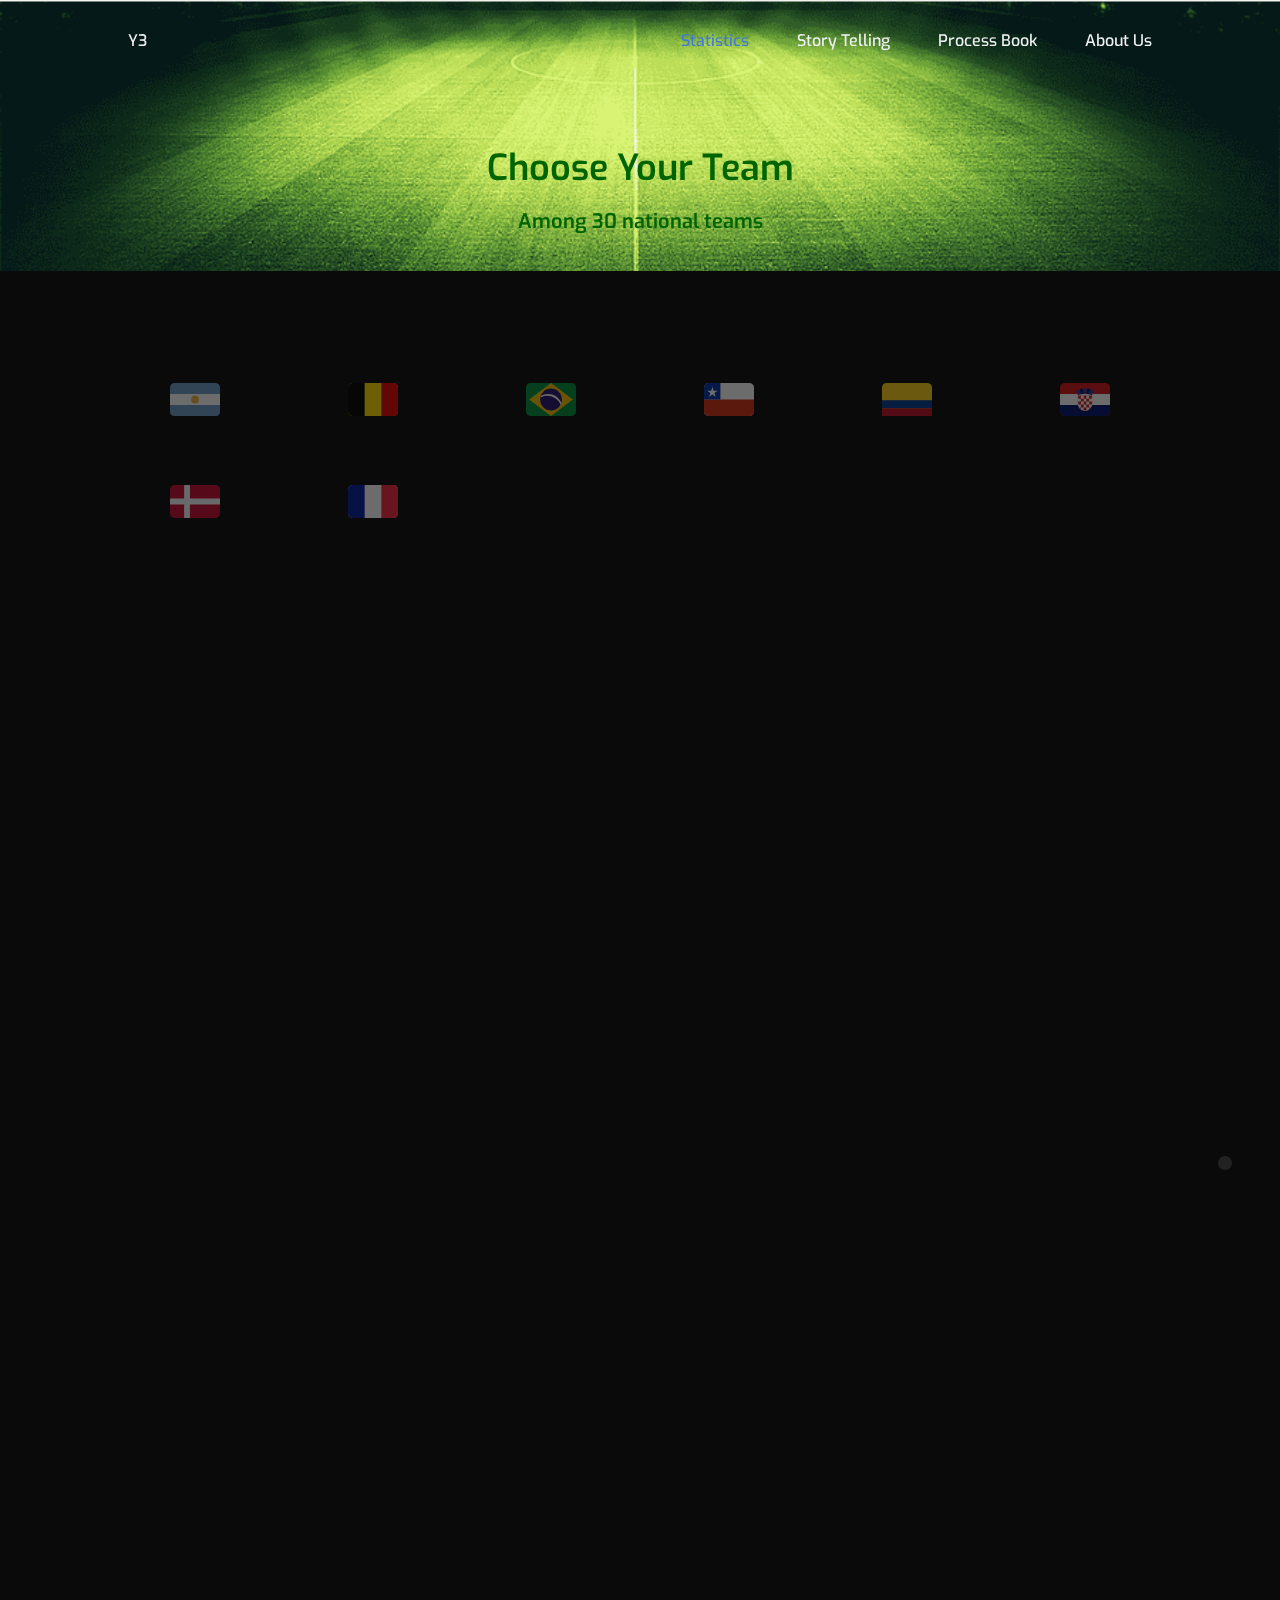
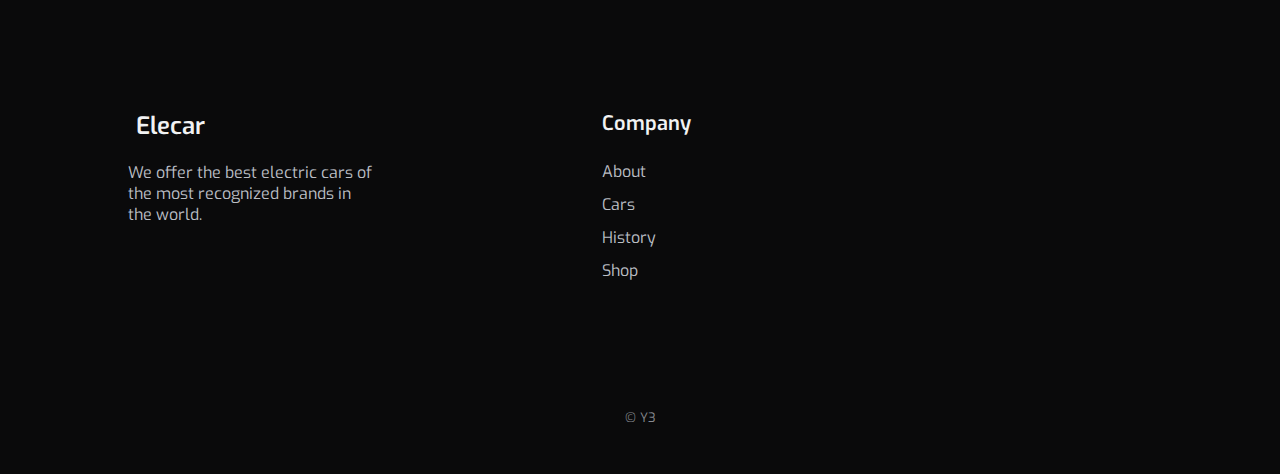
==== Website/index.html @ 408bd588 "clean website" ====
<!DOCTYPE html>
<html lang="en">
<head>
  <meta charset="UTF-8">
  <meta name="viewport" content="width=device-width, initial-scale=1.0">

  <!--=============== FAVICON ===============-->
  <link rel="shortcut icon" href="assets/img/Y3-logo.png" type="image/x-icon">

  <!--=============== REMIX ICONS ===============-->
<!--  <link href="https://cdn.jsdelivr.net/npm/remixicon@2.5.0/fonts/remixicon.css" rel="stylesheet">-->

  <!--=============== SWIPER CSS ===============-->
  <link rel="stylesheet" href="assets/css/swiper-bundle.min.css">

  <!--=============== CSS ===============-->
  <link rel="stylesheet" href="assets/css/styles.css">

  <title>Y3 FIFA Visualisation</title>
  <script src="http://d3js.org/d3.v3.min.js" charset="utf-8"></script>
  <script src="http://ajax.googleapis.com/ajax/libs/jquery/1.8.0/jquery.min.js">
  </script>
</head>
<body>
<!--==================== HEADER ====================-->
<header class="header" id="header">
  <nav class="nav container">
    <a href="#" class="nav__logo">
      Y3
    </a>

    <div class="nav__menu" id="nav-menu">
      <ul class="nav__list">
        <li class="nav__item">
          <a href="#home" class="nav__link active-link">Statistics</a>
        </li>

        <li class="nav__item">
          <a href="#about" class="nav__link">Story Telling</a>
        </li>

        <li class="nav__item">
          <a href="#popular" class="nav__link">Process Book</a>
        </li>

        <li class="nav__item">
          <a href="#featured" class="nav__link">About Us</a>
        </li>
      </ul>

      <div class="nav__close" id="nav-close">
        <i class="ri-close-line"></i>
      </div>
    </div>

    <!-- Toggle button -->
    <div class="nav__toggle" id="nav-toggle">
      <i class="ri-menu-line"></i>
    </div>
  </nav>
</header>

<!--==================== MAIN ====================-->
<main class="main">
  <!--==================== HOME ====================-->
  <section class="home section" id="home">

    <div class="home__container container grid">
      <div class="home__data">
        <h1 class="home__title">
          Choose Your Team
        </h1>

        <h2 class="home__subtitle">
          Among 30 national teams
        </h2>
      </div>

    </div>
  </section>

  <!--==================== NATIONAL FLAG ====================-->
  <section class="logos section">
    <div class="logos__container container grid">
      <div class="logos__content">
        <a href="#formation"><img src="assets/img/team_logs/Argentina.svg" alt="" class="logos__img" > </a>
      </div>
      <div class="logos__content">
        <a href="#formation"><img src="assets/img/team_logs/Belgium.svg" alt="" class="logos__img" > </a>
      </div>
      <div class="logos__content">
        <a href="#formation"><img src="assets/img/team_logs/Brazil.svg" alt="" class="logos__img" > </a>
      </div>
      <div class="logos__content">
        <a href="#formation"><img src="assets/img/team_logs/Chile.svg" alt="" class="logos__img" > </a>
      </div>
      <div class="logos__content">
        <a href="#formation"><img src="assets/img/team_logs/Colombia.svg" alt="" class="logos__img" > </a>
      </div>
      <div class="logos__content">
        <a href="#formation"><img src="assets/img/team_logs/Croatia.svg" alt="" class="logos__img" > </a>
      </div>
      <div class="logos__content">
        <a href="#formation"><img src="assets/img/team_logs/Denmark.svg" alt="" class="logos__img" > </a>
      </div>
      <div class="logos__content">
        <a href="#formation"><img src="assets/img/team_logs/France.svg" alt="" class="logos__img" > </a>
      </div>
      <div class="logos__content">
        <a href="#formation"><img src="assets/img/team_logs/Germany.svg" alt="" class="logos__img" > </a>
      </div>
      <div class="logos__content">
        <a href="#formation"><img src="assets/img/team_logs/Iceland.svg" alt="" class="logos__img" > </a>
      </div>
      <div class="logos__content">
        <a href="#formation"><img src="assets/img/team_logs/Italy.svg" alt="" class="logos__img" > </a>
      </div>
      <div class="logos__content">
        <a href="#formation"><img src="assets/img/team_logs/Japan.svg" alt="" class="logos__img" > </a>
      </div>
      <div class="logos__content">
        <a href="#formation"><img src="assets/img/team_logs/Mexico.svg" alt="" class="logos__img" > </a>
      </div>
      <div class="logos__content">
        <a href="#formation"><img src="assets/img/team_logs/Monaco.svg" alt="" class="logos__img" > </a>
      </div>
      <div class="logos__content">
        <a href="#formation"><img src="assets/img/team_logs/Netherlands.svg" alt="" class="logos__img" > </a>
      </div>
      <div class="logos__content">
        <a href="#formation"><img src="assets/img/team_logs/Nigeria.svg" alt="" class="logos__img" > </a>
      </div>
      <div class="logos__content">
        <a href="#formation"><img src="assets/img/team_logs/Poland.svg" alt="" class="logos__img" > </a>
      </div>
      <div class="logos__content">
        <a href="#formation"><img src="assets/img/team_logs/Portugal.svg" alt="" class="logos__img" > </a>
      </div>
      <div class="logos__content">
        <a href="#formation"><img src="assets/img/team_logs/Saudi%20Arabia.svg" alt="" class="logos__img" > </a>
      </div>
      <div class="logos__content">
        <a href="#formation"><img src="assets/img/team_logs/Senegal.svg" alt="" class="logos__img" > </a>
      </div>
      <div class="logos__content">
        <a href="#formation"><img src="assets/img/team_logs/Serbia.svg" alt="" class="logos__img" > </a>
      </div>
      <div class="logos__content">
        <a href="#formation"><img src="assets/img/team_logs/South%20Korea.svg" alt="" class="logos__img" > </a>
      </div>
      <div class="logos__content">
        <a href="#formation"><img src="assets/img/team_logs/Spain.svg" alt="" class="logos__img" > </a>
      </div>
      <div class="logos__content">
        <a href="#formation"><img src="assets/img/team_logs/Sweden.svg" alt="" class="logos__img" > </a>
      </div>
      <div class="logos__content">
        <a href="#formation"><img src="assets/img/team_logs/Switzerland.svg" alt="" class="logos__img" > </a>
      </div>
      <div class="logos__content">
        <a href="#formation"><img src="assets/img/team_logs/Turkey.svg" alt="" class="logos__img" > </a>
      </div>
      <div class="logos__content">
        <a href="#formation"><img src="assets/img/team_logs/United%20Kingdom.svg" alt="" class="logos__img" > </a>
      </div>
      <div class="logos__content">
        <a href="#formation"><img src="assets/img/team_logs/United%20States.svg" alt="" class="logos__img" > </a>
      </div>
      <div class="logos__content">
        <a href="#formation"><img src="assets/img/team_logs/Uruguay.svg" alt="" class="logos__img" > </a>
      </div>
      <div class="logos__content">
        <a href="#formation"><img src="assets/img/team_logs/China.svg" alt="" class="logos__img" > </a>
      </div>
    </div>
  </section>

  <!--==================== Formation ====================-->
<!--  <section class="formation section">-->
<!--&lt;!&ndash;    <script src="assets/js/formation.js"></script>&ndash;&gt;-->
<!--    <div class="formation__container container grid" id="formation">-->
<!--      <div class="formation__pitch">-->
<!--        <label>-->
<!--          <select name="formation" class="formation__selector">-->
<!--            <optgroup label="Formation">-->
<!--              <option value="442">442</option>-->
<!--              <option value="352">352</option>-->
<!--              <option value="541" selected="selected">541</option>-->
<!--            </optgroup>-->
<!--          </select>-->
<!--        </label>-->
<!--      </div>-->
<!--    </div>-->

<!--  </section>-->

  <!--==================== ABOUT ====================-->
  <section class="about section" id="about">
    <div class="about__container container grid">
      <div class="about__group">
        <img src="assets/img/about.png" alt="" class="about__img">

        <div class="about__card">
          <h3 class="about__card-title">2.500+</h3>
          <p class="about__card-description">
            Supercharges placed along popular routes
          </p>
        </div>
      </div>

      <div class="about__data">
        <h2 class="section__title about__title">
          Machines With <br> Future Technology
        </h2>

        <p class="about__description">
          See the future with high-performance electric cars produced by
          renowned brands. They feature futuristic builds and designs with
          new and innovative platforms that last a long time.
        </p>

        <a href="#" class="button">Know more</a>
      </div>
    </div>
  </section>



<!--==================== Formation ====================-->
  <section class="formation section">
<!--    <script src="assets/js/formation.js"></script>-->
    <div class="formation__container container grid" id="formation">
      <div class="formation__pitch">
        <label>
          <select name="formation" class="formation__selector">
            <optgroup label="Formation">
              <option value="442">442</option>
              <option value="352">352</option>
              <option value="541" selected="selected">541</option>
            </optgroup>
          </select>
        </label>
      </div>
    </div>

  </section>


</main>

<!--==================== FOOTER ====================-->
<footer class="footer section">

  <div class="footer__container container grid">
    <div class="footer__content">
      <a href="#" class="footer__logo">
        <i class="ri-steering-line"></i> Elecar
      </a>
      <p class="footer__description">
        We offer the best electric cars of <br>
        the most recognized brands in <br>
        the world.
      </p>
    </div>

    <div class="footer__content">
      <h3 class="footer__title">
        Company
      </h3>

      <ul class="footer__links">
        <li>
          <a href="#" class="footer__link">About</a>
        </li>
        <li>
          <a href="#" class="footer__link">Cars</a>
        </li>
        <li>
          <a href="#" class="footer__link">History</a>
        </li>
        <li>
          <a href="#" class="footer__link">Shop</a>
        </li>
      </ul>
    </div>

  </div>

  <span class="footer__copy">
                &#169; Y3
            </span>
</footer>


<!--========== SCROLL UP ==========-->
<a href="#" class="scrollup" id="scroll-up">
  <i class="ri-arrow-up-line"></i>
</a>

<!--=============== SCROLL REVEAL ===============-->
<script src="assets/js/scrollreveal.min.js"></script>

<!--=============== SWIPER JS ===============-->
<script src="assets/js/swiper-bundle.min.js"></script>

<!--=============== MIXITUP JS ===============-->
<script src="assets/js/mixitup.min.js"></script>

<!--=============== MAIN JS ===============-->
<script src="assets/js/main.js"></script>

<!--=============== FORMATION JS ===============-->
<script src="assets/js/formation.js"></script>


</body>
</html>
---- Website/assets/css/styles.css ----
/*=============== GOOGLE FONTS ===============*/
@import url("https://fonts.googleapis.com/css2?family=Exo:wght@400;500;600&display=swap");

/*=============== VARIABLES CSS ===============*/
:root {
  --header-height: 3.5rem;
  /*========== Colors ==========*/
  /*Color mode HSL(hue, saturation, lightness)*/
  --first-color: hsl(219, 69%, 56%);
  --first-color-alt: hsl(219, 69%, 52%);
  --title-color: hsl(219, 8%, 95%);
  --text-color: hsl(219, 8%, 75%);
  --text-color-light: hsl(219, 4%, 55%);
  --white-color: #fff;
  --body-color: hsl(219, 4%, 4%);
  --container-color: hsl(219, 4%, 7%);
  /*========== Font and typography ==========*/
  /*.5rem = 8px | 1rem = 16px ...*/
  --body-font: 'Exo', sans-serif;
  --h1-font-size: 1.5rem;
  --h2-font-size: 1.25rem;
  --h3-font-size: 1rem;
  --normal-font-size: .938rem;
  --small-font-size: .813rem;
  --smaller-font-size: .75rem;
  /*========== Font weight ==========*/
  --font-medium: 500;
  --font-semi-bold: 600;
  /*========== z index ==========*/
  --z-tooltip: 10;
  --z-fixed: 100;
}

/* Responsive typography */
@media screen and (min-width: 968px) {
  :root {
    --h1-font-size: 2.25rem;
    --h2-font-size: 1.5rem;
    --h3-font-size: 1.25rem;
    --normal-font-size: 1rem;
    --small-font-size: .875rem;
    --smaller-font-size: .813rem;
  }
}

/*=============== BASE ===============*/
* {
  box-sizing: border-box;
  padding: 0;
  margin: 0;
}

html {
  scroll-behavior: smooth;
}

body {
  font-family: var(--body-font);
  font-size: var(--normal-font-size);
  background-color: var(--body-color);
  color: var(--text-color);
}

h1, h2, h3 {
  color: var(--title-color);
  font-weight: var(--font-semi-bold);
}

ul {
  list-style: none;
}

a {
  text-decoration: none;
}

img {
  max-width: 100%;
  height: auto;
}

/*=============== REUSABLE CSS CLASSES ===============*/
.container {
  max-width: 1024px;
  margin-right: 1.5rem;
  margin-left: 1.5rem;
}

.grid {
  display: grid;
  gap: 1.5rem;
}

.section {
  padding: 4.5rem 0 2rem;
}

.section__title {
  font-size: var(--h2-font-size);
  text-align: center;
  margin-bottom: 2.5rem;
}

.main {
  overflow: hidden;
}

.shape {
  background-color: rgba(55, 74, 109, 0.5);
  filter: blur(112px);
  border-radius: 50%;
}

.shape__big {
  width: 400px;
  height: 400px;
}

.shape__small {
  width: 300px;
  height: 300px;
}

.shape__smaller {
  width: 180px;
  height: 180px;
  filter: blur(64px);
}

/*=============== HEADER & NAV ===============*/
.header {
  width: 100%;
  background-color: transparent;
  position: fixed;
  top: 0;
  left: 0;
  z-index: var(--z-fixed);
}

.nav {
  height: var(--header-height);
  display: flex;
  justify-content: space-between;
  align-items: center;
}

.nav__logo, .nav__toggle {
  color: var(--title-color);
  display: inline-flex;
}

.nav__logo {
  align-items: center;
  column-gap: .25rem;
  font-weight: var(--font-medium);
  transition: .3s;
}

.nav__logo i {
  font-size: 1.25rem;
}

.nav__logo:hover {
  color: var(--first-color);
}

.nav__toggle {
  font-size: 1.25rem;
  cursor: pointer;
}

@media screen and (max-width: 767px) {
  .nav__menu {
    position: fixed;
    background-color: rgba(255, 255, 255, 0.1);
    top: 0;
    right: -100%;
    width: 100%;
    height: 100%;
    backdrop-filter: blur(96px);
    transition: .3s;
  }
}

.nav__list {
  display: flex;
  flex-direction: column;
  text-align: center;
  row-gap: 3rem;
  padding-top: 9rem;
}

.nav__link {
  text-transform: uppercase;
  color: var(--title-color);
  font-size: var(--h2-font-size);
  font-weight: var(--font-medium);
  transition: .3s;
}

.nav__link:hover {
  color: var(--first-color);
}

.nav__close {
  font-size: 2rem;
  color: var(--white-color);
  position: absolute;
  top: 1rem;
  right: 1rem;
  cursor: pointer;
}

/* Show menu */
.show-menu {
  right: 0;
}

/* Change background header */
.scroll-header {
  border-radius: 0 0 1rem 1rem;
  background-color: var(--body-color);
  box-shadow: 0 2px 4px #030303;
}

/* Active link */
.active-link {
  color: var(--first-color);
}

/*=============== HOME ===============*/
.home {
  position: relative;
  overflow: hidden;
  background-image: url("../img/football_court.png");
  background-size: 100%;
}

.home__container {
  position: relative;
  padding-top: 4rem;
  row-gap: 3rem;
  /*background-image: url("../img/football_court.png");*/
}

.home__data {
  text-align: center;
}

.home__title {
  font-size: var(--h1-font-size);
  margin-bottom: 1rem;
  color: darkgreen;
}

.home__subtitle {
  font-size: var(--h3-font-size);
  margin-bottom: .25rem;
  color: darkgreen;
}

.home__elec {
  font-size: var(--small-font-size);
  font-weight: 400;
  color: var(--text-color);
  display: inline-flex;
  align-items: center;
  column-gap: .25rem;
}

.home__elec i {
  color: var(--first-color);
}

.home__img {
  width: 280px;
  justify-self: center;
}

.home__button {
  position: relative;
  border: 2px solid #08915f;
  width: 70px;
  height: 70px;
  border-radius: 50%;
  display: flex;
  align-items: center;
  justify-content: center;
  justify-self: center;
  font-size: var(--small-font-size);
  color: var(--white-color);
  font-weight: var(--font-medium);
}

.home__button::before {
  content: '';
  border: 2px solid #02d98a;
  width: 90px;
  height: 90px;
  position: absolute;
  border-radius: 50%;
  box-shadow: 0 0 12px #02d98a;
  transition: .3s;
  animation: button 3s infinite;
}

.home .shape__big,
.home .shape__small {
  position: absolute;
}

.home .shape__big {
  left: -9rem;
  top: -4rem;
}

.home .shape__small {
  right: -10rem;
  bottom: 3rem;
}

/* Button animate */
@keyframes button {
  0% {
    box-shadow: 0 0 12px #02d98a;
  }
  50% {
    box-shadow: 0 0 24px #02d98a;
  }
}

/*=============== BUTTON ===============*/
.button {
  display: inline-block;
  background-color: var(--first-color);
  color: var(--white-color);
  padding: 1rem 2rem;
  border-radius: .25rem;
  font-size: var(--normal-font-size);
  transition: .3s;
}

.button:hover {
  background-color: var(--first-color-alt);
}

/*=============== FORMATION ===============*/
.formation__container {
  row-gap: 6rem;
}

.formation__pitch {
  position: relative;
}


/*=============== ABOUT ===============*/
.about__container {
  row-gap: 6rem;
}

.about__group {
  position: relative;
}

.about__img {
  width: 310px;
  border-radius: .5rem;
}

.about__card {
  width: 180px;
  position: absolute;
  right: 0;
  bottom: -2.5rem;
  background-color: rgba(255, 255, 255, 0.1);
  backdrop-filter: blur(16px);
  padding: 1rem .75rem;
  text-align: center;
  border-radius: 1.25rem;
}

.about__card-title {
  font-size: var(--h3-font-size);
  margin-bottom: .5rem;
}

.about__card-description {
  font-size: var(--smaller-font-size);
}

.about__title {
  text-align: initial;
  margin-bottom: 2rem;
}

.about__description {
  margin-bottom: 2rem;
}

/* Swiper class */
.swiper-pagination-bullet {
  background: var(--text-color);
}

.swiper-pagination-bullet-active {
  background-color: var(--first-color);
}

/*=============== OFFER ===============*/
.offer {
  position: relative;
}

.offer__container {
  grid-template-rows: max-content 224px;
}

.offer__bg {
  position: absolute;
  top: 0;
  left: 0;
  width: 100%;
  height: 100%;
  object-fit: cover;
  object-position: center;
}

.offer__data, .offer__img {
  position: relative;
}

.offer__data {
  text-align: center;
}

.offer__title {
  margin-bottom: 2rem;
}

.offer__description {
  margin-bottom: 3rem;
}

.offer__img {
  position: absolute;
  max-width: initial;
  width: 400px;
  bottom: 2rem;
  right: -5.5rem;
}

/*=============== LOGOS ===============*/
.logos__img {
  width: 40px;
  opacity: .4;
  transition: .3s;
}

.logos__img:hover {
  opacity: 1;
}

.logos__container {
  grid-template-columns: repeat(3, max-content);
  justify-content: center;
  align-items: center;
  gap: 4rem;
  padding-bottom: 2rem;
}

/*=============== FOOTER ===============*/
.footer {
  position: relative;
  overflow: hidden;
}

.footer .shape__big,
.footer .shape__small {
  position: absolute;
}

.footer .shape__big {
  width: 300px;
  height: 300px;
  left: -12rem;
  top: 6rem;
}

.footer .shape__small {
  right: -13rem;
  bottom: -6rem;
}

.footer__container {
  row-gap: 2.5rem;
  position: relative;
}

.footer__logo {
  display: inline-flex;
  align-items: center;
  column-gap: .25rem;
  color: var(--title-color);
  font-size: var(--h2-font-size);
  font-weight: var(--font-semi-bold);
  margin-bottom: 1.25rem;
  transition: .3s;
}

.footer__logo i {
  font-size: 1.5rem;
  font-weight: 500;
}

.footer__logo:hover {
  color: var(--first-color);
}

.footer__title {
  font-size: var(--h3-font-size);
  margin-bottom: 1.25rem;
}

.footer__links {
  display: flex;
  flex-direction: column;
  row-gap: .5rem;
}

.footer__link, .footer__social-link {
  color: var(--text-color);
  transition: .3s;
}

.footer__link:hover, .footer__social-link:hover {
  color: var(--title-color);
}

.footer__social {
  display: flex;
  column-gap: 1.5rem;
}

.footer__social-link {
  font-size: 1.25rem;
}

.footer__copy {
  display: block;
  margin-top: 4.5rem;
  text-align: center;
  font-size: var(--smaller-font-size);
  color: var(--text-color-light);
}

/*=============== SCROLL BAR ===============*/
::-webkit-scrollbar {
  width: .6rem;
  background-color: #27282a;
  border-radius: 1rem;
}

::-webkit-scrollbar-thumb {
  background-color: #3b3c40;
  border-radius: 1rem;
}

::-webkit-scrollbar-thumb:hover {
  background-color: #4e5155;
}

/*=============== SCROLL UP ===============*/
.scrollup {
  position: fixed;
  right: 1rem;
  bottom: -30%;
  background-color: rgba(255, 255, 255, 0.1);
  backdrop-filter: blur(16px);
  display: inline-flex;
  padding: .45rem;
  border-radius: .5rem;
  font-size: 1.15rem;
  color: var(--white-color);
  z-index: var(--z-tooltip);
  transition: .4s;
}

.scrollup:hover {
  transform: translateY(-0.25rem);
}

/* Show Scroll Up*/
.show-scroll {
  bottom: 3rem;
}

/*=============== BREAKPOINTS ===============*/
/* For small devices */
@media screen and (max-width: 320px) {
  .container {
    margin-left: 1rem;
    margin-right: 1rem;
  }
  .home__car {
    column-gap: 2rem;
  }
  .about__card {
    width: 150px;
  }
  .offer__container {
    grid-template-rows: max-content 180px;
  }
  .offer__img {
    width: 340px;
  }
  .logos__container {
    gap: 2.5rem;
  }
}

/* For medium devices */
@media screen and (min-width: 576px) {
  .about__group {
    width: 350px;
    justify-self: center;
  }
  .features__map {
    left: 0;
    right: 0;
  }
  .featured__content {
    grid-template-columns: repeat(2, 228px);
  }
  .offer__container {
    grid-template-rows: initial;
    grid-template-columns: .5fr;
    justify-content: center;
  }
  .offer__img {
    position: relative;
    bottom: initial;
    right: initial;
  }
  .offer__data {
    margin-bottom: 4rem;
  }
}

@media screen and (min-width: 767px) {
  .section {
    padding: 7rem 0 2rem;
  }
  .nav {
    height: calc(var(--header-height) + 1.5rem);
  }
  .nav__toggle, .nav__close {
    display: none;
  }
  .nav__list {
    flex-direction: row;
    column-gap: 3rem;
    padding-top: 0;
  }
  .nav__link {
    font-size: var(--normal-font-size);
    text-transform: initial;
  }
  .about__container {
    grid-template-columns: repeat(2, 1fr);
  }
  .logos__container {
    gap: 4rem 8rem;
  }
  .footer__container {
    grid-template-columns: repeat(2, 1fr);
  }
}

/* For large devices */
@media screen and (min-width: 1040px) {
  .container {
    margin-left: auto;
    margin-right: auto;
  }
  .shape__big {
    width: 500px;
    height: 500px;
  }
  .shape__small {
    width: 400px;
    height: 400px;
  }
  .home__container {
    padding-top: 2rem;
  }
  .home__img {
    width: 380px;
  }
  .home__car {
    column-gap: 7rem;
  }
  .home__car-icon {
    font-size: 1.25rem;
    margin-bottom: 1rem;
  }
  .about__container {
    column-gap: 6rem;
    align-items: center;
  }
  .about__group, .about__img {
    width: 480px;
  }
  .about__card {
    width: 198px;
    padding: 1rem 1.25rem;
  }
  .about__description {
    padding-right: 4rem;
    margin-bottom: 3rem;
  }
  .popular__container {
    width: 875px;
    padding-top: 3rem;
  }
  .popular__card {
    width: 258px;
    border-radius: 1.25rem;
    margin-bottom: 5rem;
  }
  .popular__img {
    width: 180px;
    margin: .75rem 0 1.25rem 2rem;
  }
  .features__container {
    padding: 2rem 0 3rem;
  }
  .features__img {
    width: 200px;
  }
  .features__card {
    width: 127px;
    padding: .75rem 2.5rem;
  }
  .features__card-1 {
    left: -1rem;
  }
  .features__card-2 {
    right: -2.5rem;
  }
  .features__card-3 {
    bottom: 7rem;
    left: -1rem;
  }
  .features__map {
    width: 650px;
    top: 11rem;
  }
  .featured__container {
    padding-bottom: 2.5rem;
  }
  .featured__filters {
    column-gap: 2rem;
    margin-bottom: 4.5rem;
  }
  .featured__item {
    width: 52px;
    height: 52px;
  }
  .featured__item img {
    width: 2rem;
  }
  .featured__content {
    grid-template-columns: repeat(3, 248px);
    gap: 4rem;
  }
  .offer__container {
    grid-template-columns: repeat(2, 1fr);
    column-gap: 5rem;
    align-items: center;
    padding-bottom: 2rem;
  }
  .offer__data, .offer__title {
    text-align: initial;
  }
  .offer__data {
    margin-bottom: 0;
  }
  .offer__description {
    padding-right: 6rem;
  }
  .offer__img {
    width: 450px;
  }
  .logos__container {
    grid-template-columns: repeat(6, max-content);
  }
  .logos__img {
    width: 50px;
  }
  .footer__container {
    grid-template-columns: repeat(4, max-content);
    justify-content: space-between;
  }
  .footer__logo {
    column-gap: .5rem;
  }
  .footer__logo i {
    font-size: 2rem;
  }
  .footer__title {
    margin-bottom: 1.5rem;
  }
  .footer__links {
    row-gap: .75rem;
  }
  .footer__social-link {
    font-size: 1.5rem;
  }
  .footer__copy {
    margin-top: 8rem;
    padding-bottom: 1rem;
  }
  .scrollup {
    right: 3rem;
  }
}

/*------SVG-------*/
svg {
  display:flex;
  position:relative;
  top: 200px;
  left: 350px;
}

/*------Formation-------*/
.formation {
  margin-left: auto;
  margin-right: auto;
  margin-bottom: 4.5rem;
}

.formation__container {
  display: flex;
  position: relative;
  top: -22rem;
  left: 5rem;
}
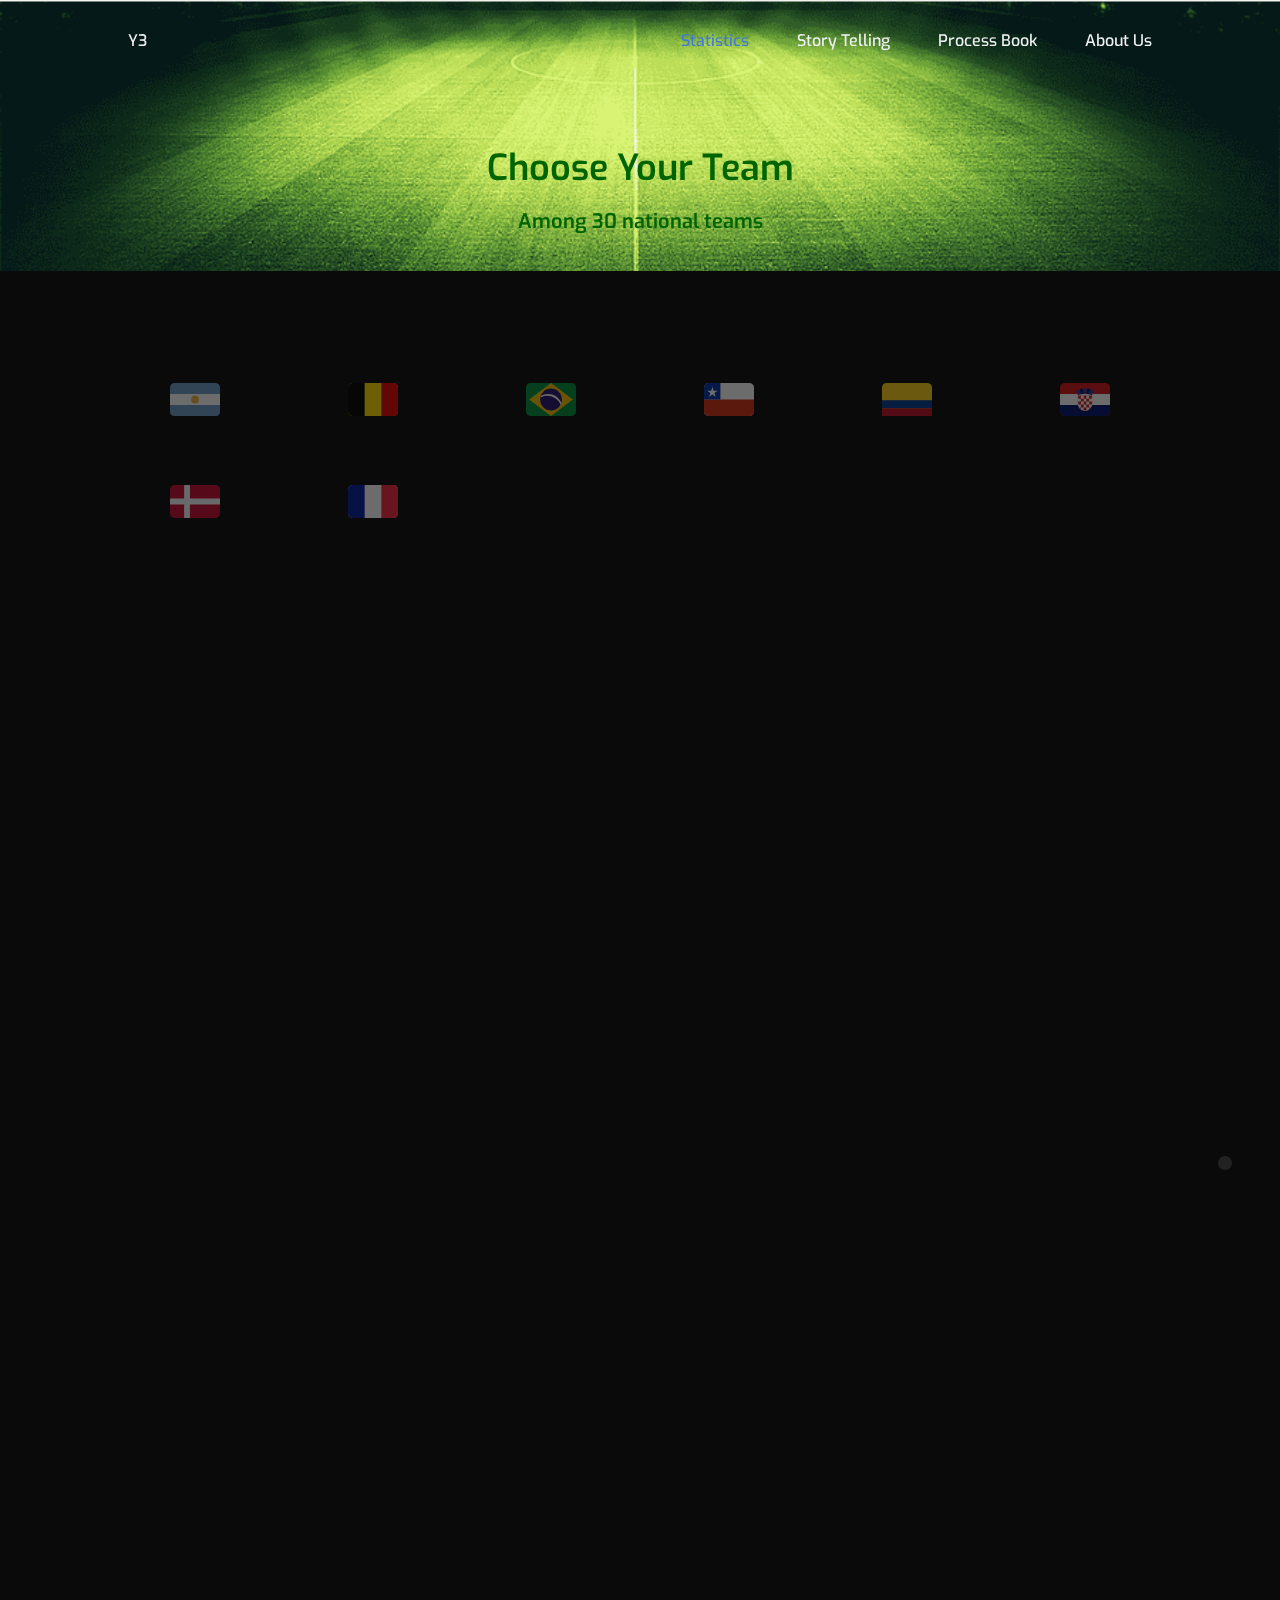
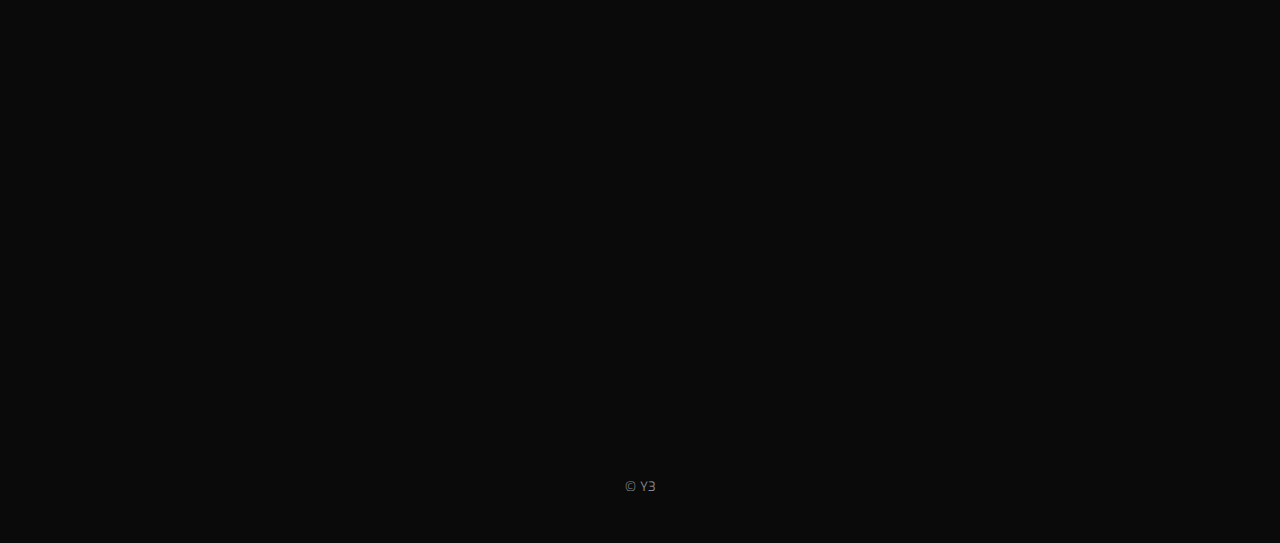
==== commit d4b5d859: "ready to build website on github" ====
--- a/Website/index.html
+++ b/Website/index.html
@@ -36,15 +36,15 @@
         </li>
 
         <li class="nav__item">
-          <a href="#about" class="nav__link">Story Telling</a>
+          <a href="Story_telling.html" class="nav__link">Story Telling</a>
         </li>
 
         <li class="nav__item">
-          <a href="#popular" class="nav__link">Process Book</a>
+          <a href="" class="nav__link">Process Book</a>
         </li>
 
         <li class="nav__item">
-          <a href="#featured" class="nav__link">About Us</a>
+          <a href="" class="nav__link">About Us</a>
         </li>
       </ul>
 
@@ -79,212 +79,274 @@
     </div>
   </section>
 
-  <!--==================== NATIONAL FLAG ====================-->
+  <!--==================== LOGOS: NATIONAL FLAG ====================-->
   <section class="logos section">
     <div class="logos__container container grid">
       <div class="logos__content">
-        <a href="#formation"><img src="assets/img/team_logs/Argentina.svg" alt="" class="logos__img" > </a>
-      </div>
-      <div class="logos__content">
-        <a href="#formation"><img src="assets/img/team_logs/Belgium.svg" alt="" class="logos__img" > </a>
-      </div>
-      <div class="logos__content">
-        <a href="#formation"><img src="assets/img/team_logs/Brazil.svg" alt="" class="logos__img" > </a>
-      </div>
-      <div class="logos__content">
-        <a href="#formation"><img src="assets/img/team_logs/Chile.svg" alt="" class="logos__img" > </a>
-      </div>
-      <div class="logos__content">
-        <a href="#formation"><img src="assets/img/team_logs/Colombia.svg" alt="" class="logos__img" > </a>
-      </div>
-      <div class="logos__content">
-        <a href="#formation"><img src="assets/img/team_logs/Croatia.svg" alt="" class="logos__img" > </a>
-      </div>
-      <div class="logos__content">
-        <a href="#formation"><img src="assets/img/team_logs/Denmark.svg" alt="" class="logos__img" > </a>
-      </div>
-      <div class="logos__content">
-        <a href="#formation"><img src="assets/img/team_logs/France.svg" alt="" class="logos__img" > </a>
-      </div>
-      <div class="logos__content">
-        <a href="#formation"><img src="assets/img/team_logs/Germany.svg" alt="" class="logos__img" > </a>
-      </div>
-      <div class="logos__content">
-        <a href="#formation"><img src="assets/img/team_logs/Iceland.svg" alt="" class="logos__img" > </a>
-      </div>
-      <div class="logos__content">
-        <a href="#formation"><img src="assets/img/team_logs/Italy.svg" alt="" class="logos__img" > </a>
-      </div>
-      <div class="logos__content">
-        <a href="#formation"><img src="assets/img/team_logs/Japan.svg" alt="" class="logos__img" > </a>
-      </div>
-      <div class="logos__content">
-        <a href="#formation"><img src="assets/img/team_logs/Mexico.svg" alt="" class="logos__img" > </a>
-      </div>
-      <div class="logos__content">
-        <a href="#formation"><img src="assets/img/team_logs/Monaco.svg" alt="" class="logos__img" > </a>
-      </div>
-      <div class="logos__content">
-        <a href="#formation"><img src="assets/img/team_logs/Netherlands.svg" alt="" class="logos__img" > </a>
-      </div>
-      <div class="logos__content">
-        <a href="#formation"><img src="assets/img/team_logs/Nigeria.svg" alt="" class="logos__img" > </a>
-      </div>
-      <div class="logos__content">
-        <a href="#formation"><img src="assets/img/team_logs/Poland.svg" alt="" class="logos__img" > </a>
-      </div>
-      <div class="logos__content">
-        <a href="#formation"><img src="assets/img/team_logs/Portugal.svg" alt="" class="logos__img" > </a>
-      </div>
-      <div class="logos__content">
-        <a href="#formation"><img src="assets/img/team_logs/Saudi%20Arabia.svg" alt="" class="logos__img" > </a>
-      </div>
-      <div class="logos__content">
-        <a href="#formation"><img src="assets/img/team_logs/Senegal.svg" alt="" class="logos__img" > </a>
-      </div>
-      <div class="logos__content">
-        <a href="#formation"><img src="assets/img/team_logs/Serbia.svg" alt="" class="logos__img" > </a>
-      </div>
-      <div class="logos__content">
-        <a href="#formation"><img src="assets/img/team_logs/South%20Korea.svg" alt="" class="logos__img" > </a>
-      </div>
-      <div class="logos__content">
-        <a href="#formation"><img src="assets/img/team_logs/Spain.svg" alt="" class="logos__img" > </a>
-      </div>
-      <div class="logos__content">
-        <a href="#formation"><img src="assets/img/team_logs/Sweden.svg" alt="" class="logos__img" > </a>
-      </div>
-      <div class="logos__content">
-        <a href="#formation"><img src="assets/img/team_logs/Switzerland.svg" alt="" class="logos__img" > </a>
-      </div>
-      <div class="logos__content">
-        <a href="#formation"><img src="assets/img/team_logs/Turkey.svg" alt="" class="logos__img" > </a>
-      </div>
-      <div class="logos__content">
-        <a href="#formation"><img src="assets/img/team_logs/United%20Kingdom.svg" alt="" class="logos__img" > </a>
-      </div>
-      <div class="logos__content">
-        <a href="#formation"><img src="assets/img/team_logs/United%20States.svg" alt="" class="logos__img" > </a>
-      </div>
-      <div class="logos__content">
-        <a href="#formation"><img src="assets/img/team_logs/Uruguay.svg" alt="" class="logos__img" > </a>
-      </div>
-      <div class="logos__content">
-        <a href="#formation"><img src="assets/img/team_logs/China.svg" alt="" class="logos__img" > </a>
+        <a href="#formation"><img src="assets/img/team_logos/Argentina.svg" alt="" class="logos__img" > </a>
+      </div>
+      <div class="logos__content">
+        <a href="#formation"><img src="assets/img/team_logos/Belgium.svg" alt="" class="logos__img" > </a>
+      </div>
+      <div class="logos__content">
+        <a href="#formation"><img src="assets/img/team_logos/Brazil.svg" alt="" class="logos__img" > </a>
+      </div>
+      <div class="logos__content">
+        <a href="#formation"><img src="assets/img/team_logos/Chile.svg" alt="" class="logos__img" > </a>
+      </div>
+      <div class="logos__content">
+        <a href="#formation"><img src="assets/img/team_logos/Colombia.svg" alt="" class="logos__img" > </a>
+      </div>
+      <div class="logos__content">
+        <a href="#formation"><img src="assets/img/team_logos/Croatia.svg" alt="" class="logos__img" > </a>
+      </div>
+      <div class="logos__content">
+        <a href="#formation"><img src="assets/img/team_logos/Denmark.svg" alt="" class="logos__img" > </a>
+      </div>
+      <div class="logos__content">
+        <a href="#formation"><img src="assets/img/team_logos/France.svg" alt="" class="logos__img" > </a>
+      </div>
+      <div class="logos__content">
+        <a href="#formation"><img src="assets/img/team_logos/Germany.svg" alt="" class="logos__img" > </a>
+      </div>
+      <div class="logos__content">
+        <a href="#formation"><img src="assets/img/team_logos/Iceland.svg" alt="" class="logos__img" > </a>
+      </div>
+      <div class="logos__content">
+        <a href="#formation"><img src="assets/img/team_logos/Italy.svg" alt="" class="logos__img" > </a>
+      </div>
+      <div class="logos__content">
+        <a href="#formation"><img src="assets/img/team_logos/Japan.svg" alt="" class="logos__img" > </a>
+      </div>
+      <div class="logos__content">
+        <a href="#formation"><img src="assets/img/team_logos/Mexico.svg" alt="" class="logos__img" > </a>
+      </div>
+      <div class="logos__content">
+        <a href="#formation"><img src="assets/img/team_logos/Monaco.svg" alt="" class="logos__img" > </a>
+      </div>
+      <div class="logos__content">
+        <a href="#formation"><img src="assets/img/team_logos/Netherlands.svg" alt="" class="logos__img" > </a>
+      </div>
+      <div class="logos__content">
+        <a href="#formation"><img src="assets/img/team_logos/Nigeria.svg" alt="" class="logos__img" > </a>
+      </div>
+      <div class="logos__content">
+        <a href="#formation"><img src="assets/img/team_logos/Poland.svg" alt="" class="logos__img" > </a>
+      </div>
+      <div class="logos__content">
+        <a href="#formation"><img src="assets/img/team_logos/Portugal.svg" alt="" class="logos__img" > </a>
+      </div>
+      <div class="logos__content">
+        <a href="#formation"><img src="assets/img/team_logos/Saudi%20Arabia.svg" alt="" class="logos__img" > </a>
+      </div>
+      <div class="logos__content">
+        <a href="#formation"><img src="assets/img/team_logos/Senegal.svg" alt="" class="logos__img" > </a>
+      </div>
+      <div class="logos__content">
+        <a href="#formation"><img src="assets/img/team_logos/Serbia.svg" alt="" class="logos__img" > </a>
+      </div>
+      <div class="logos__content">
+        <a href="#formation"><img src="assets/img/team_logos/South%20Korea.svg" alt="" class="logos__img" > </a>
+      </div>
+      <div class="logos__content">
+        <a href="#formation"><img src="assets/img/team_logos/Spain.svg" alt="" class="logos__img" > </a>
+      </div>
+      <div class="logos__content">
+        <a href="#formation"><img src="assets/img/team_logos/Sweden.svg" alt="" class="logos__img" > </a>
+      </div>
+      <div class="logos__content">
+        <a href="#formation"><img src="assets/img/team_logos/Switzerland.svg" alt="" class="logos__img" > </a>
+      </div>
+      <div class="logos__content">
+        <a href="#formation"><img src="assets/img/team_logos/Turkey.svg" alt="" class="logos__img" > </a>
+      </div>
+      <div class="logos__content">
+        <a href="#formation"><img src="assets/img/team_logos/United%20Kingdom.svg" alt="" class="logos__img" > </a>
+      </div>
+      <div class="logos__content">
+        <a href="#formation"><img src="assets/img/team_logos/United%20States.svg" alt="" class="logos__img" > </a>
+      </div>
+      <div class="logos__content">
+        <a href="#formation"><img src="assets/img/team_logos/Uruguay.svg" alt="" class="logos__img" > </a>
+      </div>
+      <div class="logos__content">
+        <a href="#formation"><img src="assets/img/team_logos/China.svg" alt="" class="logos__img" > </a>
       </div>
     </div>
   </section>
 
-  <!--==================== Formation ====================-->
-<!--  <section class="formation section">-->
-<!--&lt;!&ndash;    <script src="assets/js/formation.js"></script>&ndash;&gt;-->
-<!--    <div class="formation__container container grid" id="formation">-->
-<!--      <div class="formation__pitch">-->
-<!--        <label>-->
-<!--          <select name="formation" class="formation__selector">-->
-<!--            <optgroup label="Formation">-->
-<!--              <option value="442">442</option>-->
-<!--              <option value="352">352</option>-->
-<!--              <option value="541" selected="selected">541</option>-->
-<!--            </optgroup>-->
-<!--          </select>-->
-<!--        </label>-->
-<!--      </div>-->
-<!--    </div>-->
-
-<!--  </section>-->
-
-  <!--==================== ABOUT ====================-->
-  <section class="about section" id="about">
-    <div class="about__container container grid">
-      <div class="about__group">
-        <img src="assets/img/about.png" alt="" class="about__img">
-
-        <div class="about__card">
-          <h3 class="about__card-title">2.500+</h3>
-          <p class="about__card-description">
-            Supercharges placed along popular routes
-          </p>
-        </div>
-      </div>
-
-      <div class="about__data">
-        <h2 class="section__title about__title">
-          Machines With <br> Future Technology
-        </h2>
-
-        <p class="about__description">
-          See the future with high-performance electric cars produced by
-          renowned brands. They feature futuristic builds and designs with
-          new and innovative platforms that last a long time.
-        </p>
-
-        <a href="#" class="button">Know more</a>
-      </div>
-    </div>
+
+<!--==================== Formation ====================-->
+  <section class="formation section" id="formation">
+    <div class="formation__container container grid">
+      <div class="formation__pitch">
+        <select class="formation__pitch-selector">
+          <optgroup label="Formation">
+            <option value="442">442</option>
+            <option value="352">352</option>
+            <option value="541" selected="selected">541</option>
+          </optgroup>
+        </select>
+      </div>
+    </div>
+
   </section>
 
 
-
-<!--==================== Formation ====================-->
-  <section class="formation section">
-<!--    <script src="assets/js/formation.js"></script>-->
-    <div class="formation__container container grid" id="formation">
-      <div class="formation__pitch">
-        <label>
-          <select name="formation" class="formation__selector">
-            <optgroup label="Formation">
-              <option value="442">442</option>
-              <option value="352">352</option>
-              <option value="541" selected="selected">541</option>
-            </optgroup>
-          </select>
-        </label>
-      </div>
-    </div>
-
-  </section>
-
-
 </main>
+
+<!--==================== POPULAR ====================-->
+<section class="player section" id="player">
+  <h2 class="section__title">
+    Players Information <br>
+  </h2>
+
+  <div class="player__container container swiper">
+    <div class="swiper-wrapper">
+      <article class="player__card swiper-slide">
+        <div class="shape shape__smaller"></div>
+
+        <h1 class="player__title">Lionel Messi</h1>
+        <h3 class="player__subtitle">Argentina</h3>
+
+        <img src="assets/img/player_faces/m.png" alt="" class="player__img">
+
+        <div class="player__data">
+          <div class="player__data-group">
+            <i class="ri-dashboard-3-line"></i> 93
+          </div>
+          <div class="player__data-group">
+            <!--              <i class="ri-dashboard-3-line"></i> RW-->
+            <i class="ri-funds-box-line"></i> RW
+          </div>
+          <div class="player__data-group">
+            <!--              <i class="ri-dashboard-3-line"></i> 33-->
+            <i class="ri-charging-pile-2-line"></i> 10
+          </div>
+        </div>
+
+        <h3 class="player__price">€104,000,000</h3>
+
+        <button class="button player__button">
+          <i class="ri-shopping-bag-2-line"></i>
+        </button>
+      </article>
+
+      <article class="player__card swiper-slide">
+        <div class="shape shape__smaller"></div>
+
+        <h1 class="player__title">Cristiano Ronaldo</h1>
+        <h3 class="player__subtitle">Portugal</h3>
+
+        <img src="assets/img/player_faces/c.png" alt="" class="player__img">
+
+        <div class="player__data">
+          <div class="player__data-group">
+            <i class="ri-dashboard-3-line"></i> 92
+          </div>
+          <div class="player__data-group">
+            <i class="ri-funds-box-line"></i> LS
+          </div>
+          <div class="player__data-group">
+            <i class="ri-charging-pile-2-line"></i> 7
+          </div>
+        </div>
+
+        <h3 class="player__price">€63,000,000</h3>
+
+        <button class="button player__button">
+          <i class="ri-shopping-bag-2-line"></i>
+        </button>
+      </article>
+
+      <article class="player__card swiper-slide">
+        <div class="shape shape__smaller"></div>
+
+        <h1 class="player__title">Neymar</h1>
+        <h3 class="player__subtitle">Brazil</h3>
+
+        <img src="assets/img/player_faces/neymar.png" alt="" class="player__img">
+
+        <div class="player__data">
+          <div class="player__data-group">
+            <i class="ri-dashboard-3-line"></i> 91
+          </div>
+          <div class="player__data-group">
+            <i class="ri-funds-box-line"></i> LW
+          </div>
+          <div class="player__data-group">
+            <i class="ri-charging-pile-2-line"></i> 10
+          </div>
+        </div>
+
+        <h3 class="player__price">€132,000,000</h3>
+
+        <button class="button player__button">
+          <i class="ri-shopping-bag-2-line"></i>
+        </button>
+      </article>
+
+      <article class="player__card swiper-slide">
+        <div class="shape shape__smaller"></div>
+
+        <h1 class="player__title">De Bruyne</h1>
+        <h3 class="player__subtitle">Belgium</h3>
+
+        <img src="assets/img/player_faces/dbln.png" alt="" class="player__img">
+
+        <div class="player__data">
+          <div class="player__data-group">
+            <i class="ri-dashboard-3-line"></i> 91
+          </div>
+          <div class="player__data-group">
+            <i class="ri-funds-box-line"></i> RCM
+          </div>
+          <div class="player__data-group">
+            <i class="ri-charging-pile-2-line"></i> 7
+          </div>
+        </div>
+
+        <h3 class="player__price">$125,900</h3>
+
+        <button class="button player__button">
+          <i class="ri-shopping-bag-2-line"></i>
+        </button>
+      </article>
+
+      <article class="player__card swiper-slide">
+        <div class="shape shape__smaller"></div>
+
+        <h1 class="player__title">Lewandowski</h1>
+        <h3 class="player__subtitle">Poland</h3>
+
+        <img src="assets/img/player_faces/lwdfsj.png" alt="" class="player__img">
+
+        <div class="player__data">
+          <div class="player__data-group">
+            <i class="ri-dashboard-3-line"></i> 92
+          </div>
+          <div class="player__data-group">
+            <i class="ri-funds-box-line"></i> RS
+          </div>
+          <div class="player__data-group">
+            <i class="ri-charging-pile-2-line"></i> 9
+          </div>
+        </div>
+
+        <h3 class="player__price">€120,000,000</h3>
+
+        <button class="button player__button">
+          <i class="ri-shopping-bag-2-line"></i>
+        </button>
+      </article>
+    </div>
+
+    <div class="swiper-pagination"></div>
+  </div>
+</section>
 
 <!--==================== FOOTER ====================-->
 <footer class="footer section">
-
-  <div class="footer__container container grid">
-    <div class="footer__content">
-      <a href="#" class="footer__logo">
-        <i class="ri-steering-line"></i> Elecar
-      </a>
-      <p class="footer__description">
-        We offer the best electric cars of <br>
-        the most recognized brands in <br>
-        the world.
-      </p>
-    </div>
-
-    <div class="footer__content">
-      <h3 class="footer__title">
-        Company
-      </h3>
-
-      <ul class="footer__links">
-        <li>
-          <a href="#" class="footer__link">About</a>
-        </li>
-        <li>
-          <a href="#" class="footer__link">Cars</a>
-        </li>
-        <li>
-          <a href="#" class="footer__link">History</a>
-        </li>
-        <li>
-          <a href="#" class="footer__link">Shop</a>
-        </li>
-      </ul>
-    </div>
-
-  </div>
 
   <span class="footer__copy">
                 &#169; Y3
--- a/Website/assets/css/styles.css
+++ b/Website/assets/css/styles.css
@@ -259,51 +259,6 @@
   color: darkgreen;
 }
 
-.home__elec {
-  font-size: var(--small-font-size);
-  font-weight: 400;
-  color: var(--text-color);
-  display: inline-flex;
-  align-items: center;
-  column-gap: .25rem;
-}
-
-.home__elec i {
-  color: var(--first-color);
-}
-
-.home__img {
-  width: 280px;
-  justify-self: center;
-}
-
-.home__button {
-  position: relative;
-  border: 2px solid #08915f;
-  width: 70px;
-  height: 70px;
-  border-radius: 50%;
-  display: flex;
-  align-items: center;
-  justify-content: center;
-  justify-self: center;
-  font-size: var(--small-font-size);
-  color: var(--white-color);
-  font-weight: var(--font-medium);
-}
-
-.home__button::before {
-  content: '';
-  border: 2px solid #02d98a;
-  width: 90px;
-  height: 90px;
-  position: absolute;
-  border-radius: 50%;
-  box-shadow: 0 0 12px #02d98a;
-  transition: .3s;
-  animation: button 3s infinite;
-}
-
 .home .shape__big,
 .home .shape__small {
   position: absolute;
@@ -346,57 +301,109 @@
 
 /*=============== FORMATION ===============*/
 .formation__container {
-  row-gap: 6rem;
+  row-gap: 1rem;
 }
 
 .formation__pitch {
   position: relative;
 }
 
-
-/*=============== ABOUT ===============*/
-.about__container {
-  row-gap: 6rem;
-}
-
-.about__group {
+.formation__pitch-selector {
   position: relative;
-}
-
-.about__img {
-  width: 310px;
-  border-radius: .5rem;
-}
-
-.about__card {
-  width: 180px;
+  background-color:  #3b3c40;
+}
+
+.formation__pitch-selector::before {
+  content: 'Select formation: ';
+  color: var(--white-color);
+}
+
+/*=============== PLAYER ===============*/
+.player__container {
+  padding-top: 1rem;
+}
+
+.player__card {
+  position: relative;
+  width: 228px;
+  background-color: var(--container-color);
+  padding: 2rem 1.5rem 1.5rem;
+  border-radius: 1rem;
+  margin-bottom: 3.5rem;
+  overflow: hidden;
+}
+
+.player__card:hover .player__img {
+  transform: translateY(-0.25rem);
+}
+
+.player__card .shape__smaller {
+  position: absolute;
+  top: -2.5rem;
+  left: -2.5rem;
+}
+
+.player__title, .player__subtitle, .player__img {
+  position: relative;
+}
+
+.player__title {
+  font-size: var(--h2-font-size);
+  margin-bottom: .25rem;
+}
+
+.player__subtitle {
+  font-size: var(--normal-font-size);
+  color: var(--text-color);
+  font-weight: 400;
+}
+
+.player__img {
+  width: 160px;
+  margin: .75rem 0 1.25rem 1.5rem;
+  transition: .3s;
+}
+
+.player__data {
+  display: grid;
+  grid-template-columns: repeat(3, max-content);
+  gap: .5rem 1.25rem;
+  margin-bottom: 2rem;
+}
+
+.player__data-group {
+  display: inline-flex;
+  align-items: center;
+  column-gap: 1rem;
+  font-size: var(--h1-font-size);
+  color: var(--white-color);
+}
+
+.player__data i {
+  font-size: 1rem;
+}
+
+.player__price {
+  font-size: var(--h3-font-size);
+}
+
+.player__button {
+  border: none;
+  outline: none;
+  padding: .75rem 1rem;
   position: absolute;
   right: 0;
-  bottom: -2.5rem;
-  background-color: rgba(255, 255, 255, 0.1);
-  backdrop-filter: blur(16px);
-  padding: 1rem .75rem;
-  text-align: center;
-  border-radius: 1.25rem;
-}
-
-.about__card-title {
-  font-size: var(--h3-font-size);
-  margin-bottom: .5rem;
-}
-
-.about__card-description {
-  font-size: var(--smaller-font-size);
-}
-
-.about__title {
-  text-align: initial;
-  margin-bottom: 2rem;
-}
-
-.about__description {
-  margin-bottom: 2rem;
-}
+  bottom: 0;
+  border-radius: 1rem 0 1rem 0;
+  cursor: pointer;
+}
+
+.player__button i {
+  font-size: 1.25rem;
+}
+
+
+
 
 /* Swiper class */
 .swiper-pagination-bullet {
@@ -407,47 +414,13 @@
   background-color: var(--first-color);
 }
 
-/*=============== OFFER ===============*/
-.offer {
-  position: relative;
-}
-
-.offer__container {
-  grid-template-rows: max-content 224px;
-}
-
-.offer__bg {
-  position: absolute;
-  top: 0;
-  left: 0;
-  width: 100%;
-  height: 100%;
-  object-fit: cover;
-  object-position: center;
-}
-
-.offer__data, .offer__img {
-  position: relative;
-}
-
-.offer__data {
-  text-align: center;
-}
-
-.offer__title {
-  margin-bottom: 2rem;
-}
-
-.offer__description {
-  margin-bottom: 3rem;
-}
-
-.offer__img {
-  position: absolute;
-  max-width: initial;
-  width: 400px;
-  bottom: 2rem;
-  right: -5.5rem;
+/* Swiper class */
+.swiper-pagination-bullet {
+  background: var(--text-color);
+}
+
+.swiper-pagination-bullet-active {
+  background-color: var(--first-color);
 }
 
 /*=============== LOGOS ===============*/
@@ -605,9 +578,6 @@
   .home__car {
     column-gap: 2rem;
   }
-  .about__card {
-    width: 150px;
-  }
   .offer__container {
     grid-template-rows: max-content 180px;
   }
@@ -619,33 +589,6 @@
   }
 }
 
-/* For medium devices */
-@media screen and (min-width: 576px) {
-  .about__group {
-    width: 350px;
-    justify-self: center;
-  }
-  .features__map {
-    left: 0;
-    right: 0;
-  }
-  .featured__content {
-    grid-template-columns: repeat(2, 228px);
-  }
-  .offer__container {
-    grid-template-rows: initial;
-    grid-template-columns: .5fr;
-    justify-content: center;
-  }
-  .offer__img {
-    position: relative;
-    bottom: initial;
-    right: initial;
-  }
-  .offer__data {
-    margin-bottom: 4rem;
-  }
-}
 
 @media screen and (min-width: 767px) {
   .section {
@@ -665,9 +608,6 @@
   .nav__link {
     font-size: var(--normal-font-size);
     text-transform: initial;
-  }
-  .about__container {
-    grid-template-columns: repeat(2, 1fr);
   }
   .logos__container {
     gap: 4rem 8rem;
@@ -694,103 +634,18 @@
   .home__container {
     padding-top: 2rem;
   }
-  .home__img {
-    width: 380px;
-  }
-  .home__car {
-    column-gap: 7rem;
-  }
-  .home__car-icon {
-    font-size: 1.25rem;
-    margin-bottom: 1rem;
-  }
-  .about__container {
-    column-gap: 6rem;
-    align-items: center;
-  }
-  .about__group, .about__img {
-    width: 480px;
-  }
-  .about__card {
-    width: 198px;
-    padding: 1rem 1.25rem;
-  }
-  .about__description {
-    padding-right: 4rem;
-    margin-bottom: 3rem;
-  }
-  .popular__container {
+  .player__container {
     width: 875px;
     padding-top: 3rem;
   }
-  .popular__card {
+  .player__card {
     width: 258px;
     border-radius: 1.25rem;
     margin-bottom: 5rem;
   }
-  .popular__img {
+  .player__img {
     width: 180px;
     margin: .75rem 0 1.25rem 2rem;
-  }
-  .features__container {
-    padding: 2rem 0 3rem;
-  }
-  .features__img {
-    width: 200px;
-  }
-  .features__card {
-    width: 127px;
-    padding: .75rem 2.5rem;
-  }
-  .features__card-1 {
-    left: -1rem;
-  }
-  .features__card-2 {
-    right: -2.5rem;
-  }
-  .features__card-3 {
-    bottom: 7rem;
-    left: -1rem;
-  }
-  .features__map {
-    width: 650px;
-    top: 11rem;
-  }
-  .featured__container {
-    padding-bottom: 2.5rem;
-  }
-  .featured__filters {
-    column-gap: 2rem;
-    margin-bottom: 4.5rem;
-  }
-  .featured__item {
-    width: 52px;
-    height: 52px;
-  }
-  .featured__item img {
-    width: 2rem;
-  }
-  .featured__content {
-    grid-template-columns: repeat(3, 248px);
-    gap: 4rem;
-  }
-  .offer__container {
-    grid-template-columns: repeat(2, 1fr);
-    column-gap: 5rem;
-    align-items: center;
-    padding-bottom: 2rem;
-  }
-  .offer__data, .offer__title {
-    text-align: initial;
-  }
-  .offer__data {
-    margin-bottom: 0;
-  }
-  .offer__description {
-    padding-right: 6rem;
-  }
-  .offer__img {
-    width: 450px;
   }
   .logos__container {
     grid-template-columns: repeat(6, max-content);
@@ -828,22 +683,22 @@
 
 /*------SVG-------*/
 svg {
-  display:flex;
+  /*display:flex;*/
   position:relative;
-  top: 200px;
-  left: 350px;
-}
-
-/*------Formation-------*/
-.formation {
-  margin-left: auto;
-  margin-right: auto;
-  margin-bottom: 4.5rem;
-}
-
-.formation__container {
-  display: flex;
-  position: relative;
-  top: -22rem;
-  left: 5rem;
-}+  /*top: 200px;*/
+  /*left: 350px;*/
+}
+
+/*!*------Formation-------*!*/
+/*.formation {*/
+/*  margin-left: auto;*/
+/*  margin-right: auto;*/
+/*  margin-bottom: 4.5rem;*/
+/*}*/
+
+/*.formation__container {*/
+/*  display: flex;*/
+/*  position: relative;*/
+/*  top: -22rem;*/
+/*  left: 5rem;*/
+/*}*/